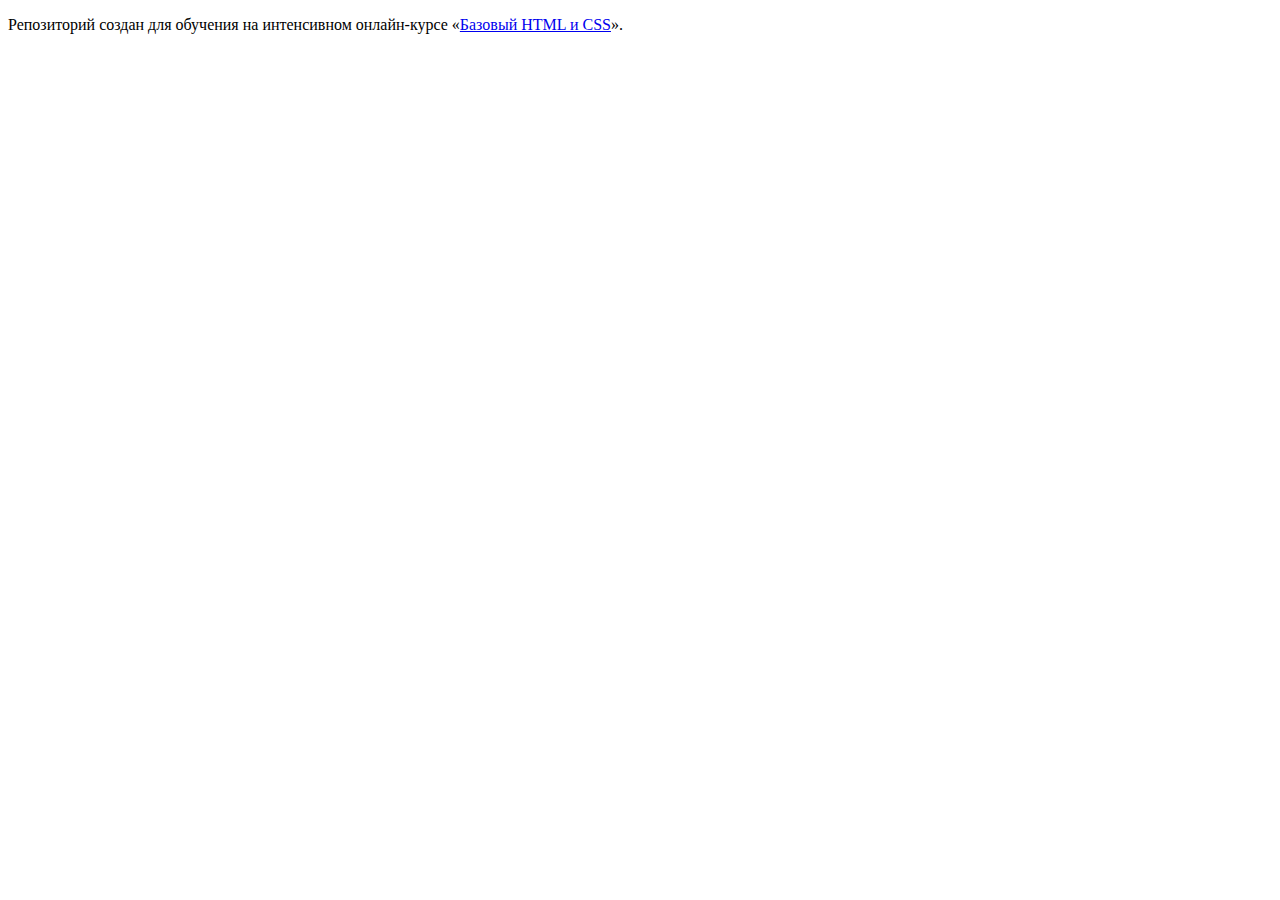
==== index.html @ 23d55c89 ":hatching_chick:" ====
<!DOCTYPE html>
<html lang="ru">
  <head>
    <meta charset="utf-8">
    <title>HTML Academy: Девайс</title>
  </head>
  <body>

    <p>Репозиторий создан для обучения на интенсивном онлайн‑курсе «<a href="https://htmlacademy.ru/intensive/htmlcss">Базовый HTML и CSS</a>».</p>

  </body>
</html>
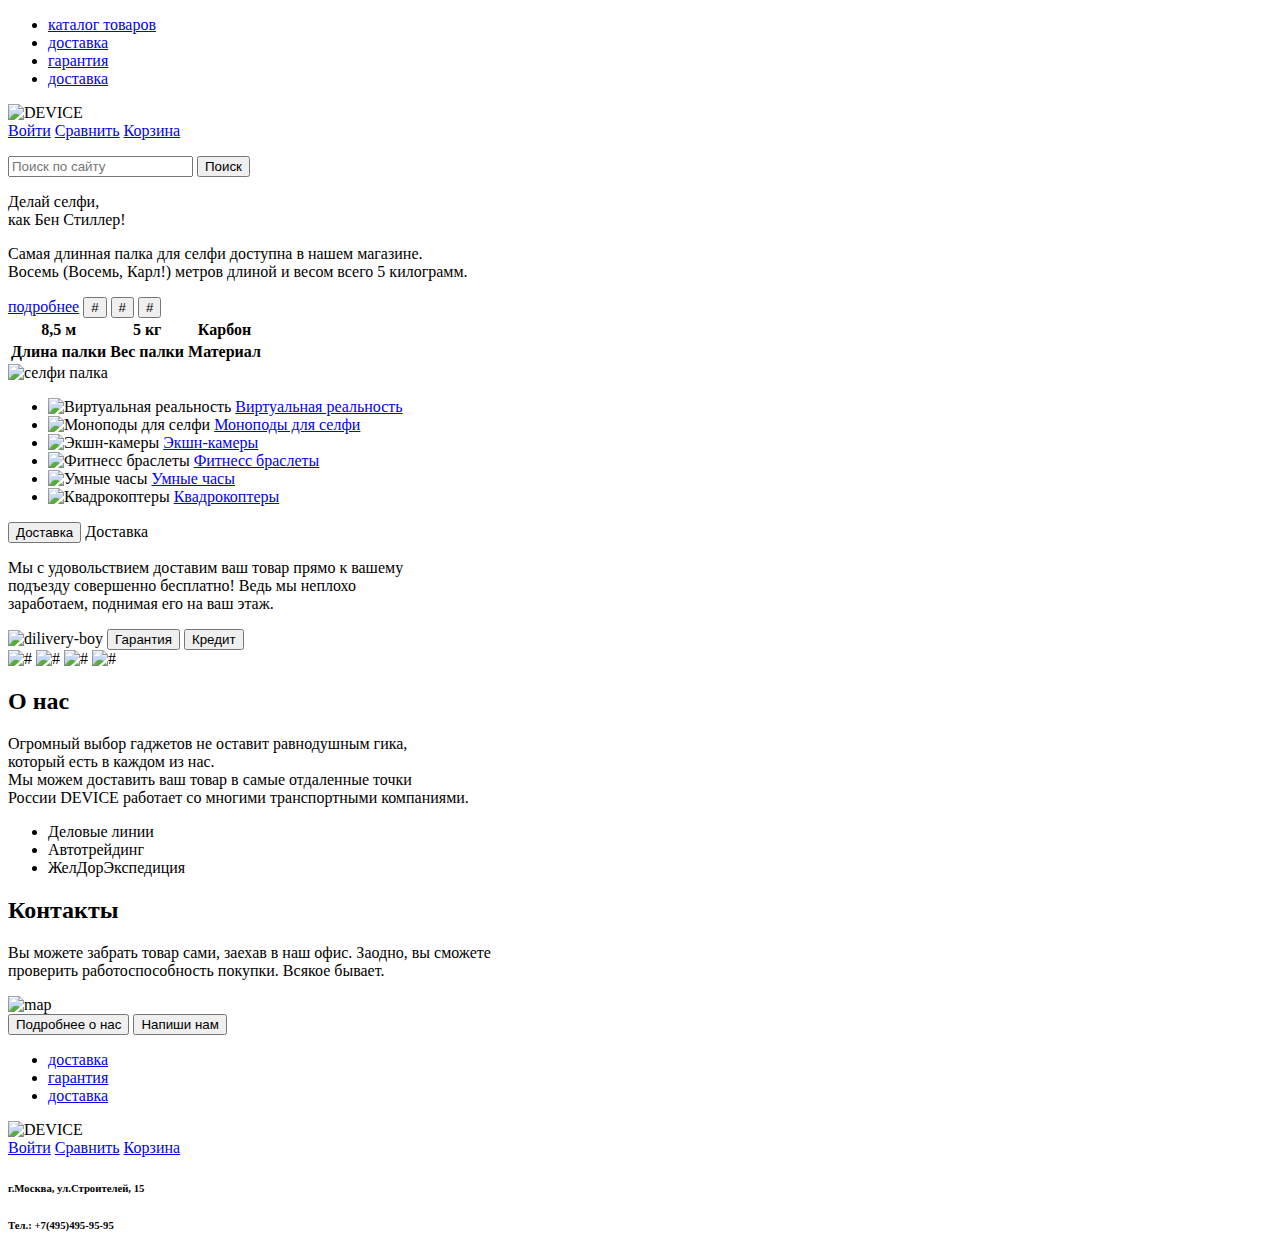
==== commit a5292852: "Device done" ====
--- a/index.html
+++ b/index.html
@@ -2,11 +2,146 @@
 <html lang="ru">
   <head>
     <meta charset="utf-8">
-    <title>HTML Academy: Девайс</title>
+    <title>DEVICE</title>
   </head>
   <body>
+  <header>
+    <div class="container">
+      <nav class="main navigation">
+        <ul>
+          <li><a href="#">каталог товаров</a>
+          </li>
+          <li><a href="#">доставка</a>
+          </li>
+          <li><a href="#">гарантия</a>
+          </li>
+          <li><a href="#">доставка</a>
+          </li>
+        </ul>
+        <div class="index-logo">
+          <img src="img/index-logo.png" width="100" height="200" alt="DEVICE">
+        </div>
+        <div class="user-block">
+          <a class="login" href="#">Войти</a>
+          <a class="compare" href="#">Сравнить</a>
+          <a class="trash" href="#">Корзина</a>
+          <form>
+            <p><input type="search" name="q" placeholder="Поиск по сайту">
+            <input type="submit" value=Поиск></p>
+          </form>
+        </div>
+      </nav>
+    </div>
+  </header>
+  <main class="container">
+    <div class="first-main-block">
+      <span>Делай селфи,  <br>как Бен Стиллер!</span>
+      <p>Самая длинная палка для селфи доступна в нашем магазине. <br>
+      Восемь (Восемь, Карл!) метров длиной и весом всего 5 килограмм.</p>
+       <a class="btn" href="#">подробнее</a>
+       <button class="btn dot1" type="button">#</button>
+            <button class="btn dot2" type="button">#</button>
+              <button class="btn dot3" type="button">#</button>
+        <table class="information-goods">
+          <tr>
+          <th>8,5 м</th>
+          <th>5 кг</th>
+          <th>Карбон</th>
+          </tr>
+          <tr>
+            <th>Длина палки</th>
+            <th>Вес палки</th>
+            <th>Материал</th>
+          </tr>
+        </table>
+        <div class="selfee-stick-image">
+        <img src="http://placehold.it/150x100" alt="селфи палка">
+          </div>
+    </div>
+    <div class="second-main-block">
 
-    <p>Репозиторий создан для обучения на интенсивном онлайн‑курсе «<a href="https://htmlacademy.ru/intensive/htmlcss">Базовый HTML и CSS</a>».</p>
+      <ul>
+        <li class="virtuality"><img src="#" alt="Виртуальная реальность">
+        <a href="#">Виртуальная реальность</a></li>
+        <li class="monopods"><img src="#" alt="Моноподы для селфи">
+        <a href="#">Моноподы для селфи</a></li>
+        <li class="cams"><img src="#" alt="Экшн-камеры">
+        <a href="#">Экшн-камеры</a></li>
+        <li class="fitness-braslets"><img src="#" alt="Фитнесс браслеты">
+        <a href="#">Фитнесс браслеты</a></li>
+        <li class="fsmart-watches"><img src="#" alt="Умные часы">
+        <a href="#">Умные часы</a></li>
+        <li class="qwadrocopters"><img src="#" alt="Квадрокоптеры">
+        <a href="#">Квадрокоптеры</a></li>
+      </ul>
 
-  </body>
-</html>
+    </div>
+    <div class="third-main-block">
+      <button type="button-dilivery" name="button">Доставка</button>
+      <span class="dilivery">Доставка</span>
+      <p>Мы с удовольствием доставим ваш товар прямо к вашему <br>
+      подъезду совершенно бесплатно! Ведь мы неплохо <br>
+      заработаем, поднимая его на ваш этаж. </p>
+      <img src="#" alt="dilivery-boy">
+      <button type="button-insurance" name="button">Гарантия</button>
+      <button type="button-credit" name="button">Кредит</button>
+    </div>
+    <div class="fourth-main-block">
+      <img src="#" alt="#">
+      <img src="#" alt="#">
+      <img src="#" alt="#">
+      <img src="#" alt="#">
+    </div>
+    <div class="fifth-main-block">
+      <div class="index-content">
+        <div class="index-content-left">
+          <h2 class="index-content-title">О нас</h2>
+          <p>
+            Огромный выбор гаджетов не оставит равнодушным гика,<br>
+            который есть в каждом из нас.<br>
+            Мы можем доставить ваш товар в самые отдаленные точки <br>
+            России DEVICE работает со многими транспортными компаниями.
+          </p>
+        <ul class="about us">
+          <li>Деловые линии</li>
+          <li>Автотрейдинг</li>
+          <li>ЖелДорЭкспедиция</li>
+        </ul>
+        </div>
+        <div class="index-content-right">
+          <h2 class="index-content-title">Контакты</h2>
+          <p>Вы можете забрать товар сами, заехав в наш офис. Заодно, вы сможете <br>
+          проверить работоспособность покупки. Всякое бывает.</p>
+          <img src="#" alt="map">
+        </div>
+        <button type="button-about-us" name="button">Подробнее о нас</button>
+        <button type="button-write-us" name="button">Напиши нам</button>
+      </div>
+    </div>
+  </main>
+  <footer>
+    <div class="container-footer">
+      <nav class="main-navigation-footer">
+        <ul>
+          <li><a href="#">доставка</a>
+          </li>
+          <li><a href="#">гарантия</a>
+          </li>
+          <li><a href="#">доставка</a>
+          </li>
+        </ul>
+        <div class="index-logo">
+          <img src="img/index-logo.png" width="100" height="200" alt="DEVICE">
+        </div>
+        <div class="user-block">
+          <a class="login" href="#">Войти</a>
+          <a class="compare" href="#">Сравнить</a>
+          <a class="trash" href="#">Корзина</a>
+          <h6 class="adress">г.Москва, ул.Строителей, 15</h6>
+          <h6 class="telephone">Тел.: +7(495)495-95-95</h6>
+        </div>
+      </nav>
+     </div>
+    </footer>
+   </body>
+  </html>
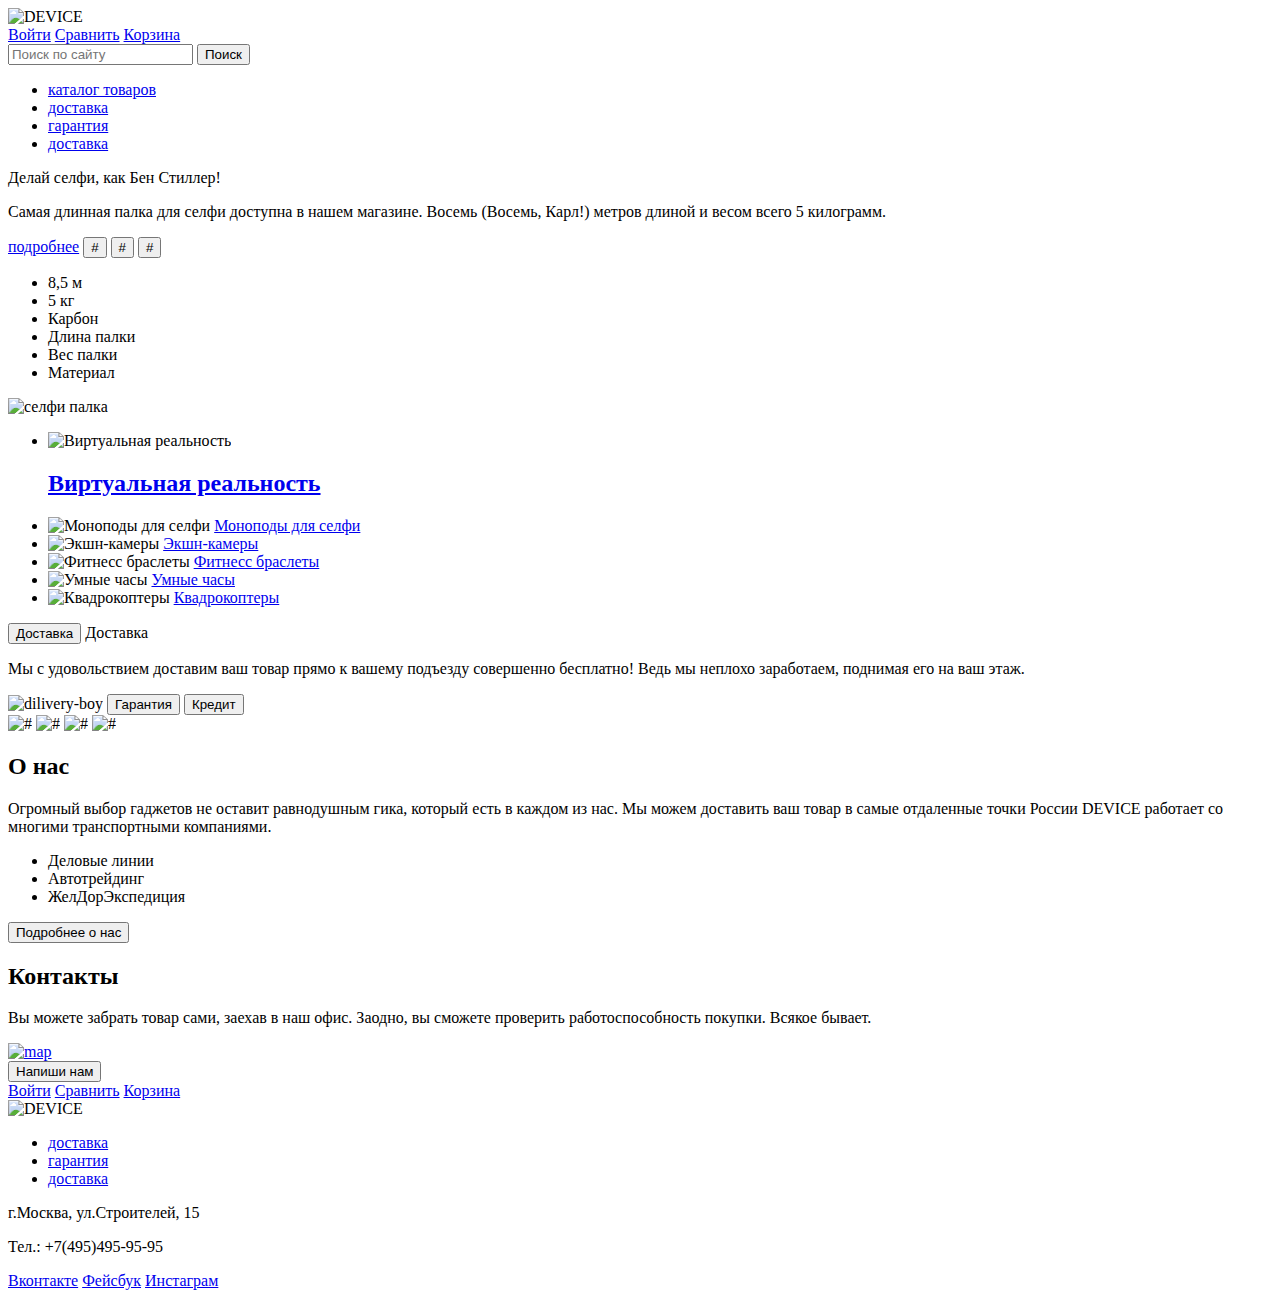
==== commit 7bf344fd: "сделал как и обсуждали" ====
--- a/index.html
+++ b/index.html
@@ -5,64 +5,57 @@
     <title>DEVICE</title>
   </head>
   <body>
-  <header>
-    <div class="container">
-      <nav class="main navigation">
-        <ul>
-          <li><a href="#">каталог товаров</a>
-          </li>
-          <li><a href="#">доставка</a>
-          </li>
-          <li><a href="#">гарантия</a>
-          </li>
-          <li><a href="#">доставка</a>
-          </li>
-        </ul>
-        <div class="index-logo">
+    <header class="main-header">
+      <div class="container">
+        <div class="header-logo">
           <img src="img/index-logo.png" width="100" height="200" alt="DEVICE">
         </div>
         <div class="user-block">
           <a class="login" href="#">Войти</a>
           <a class="compare" href="#">Сравнить</a>
-          <a class="trash" href="#">Корзина</a>
-          <form>
-            <p><input type="search" name="q" placeholder="Поиск по сайту">
-            <input type="submit" value=Поиск></p>
-          </form>
+          <a class="cart" href="#">Корзина</a>
         </div>
+        <form action="" method="get">
+          <input type="search" name="search-field" placeholder="Поиск по сайту" />
+          <input type="submit" name="search-" value="Поиск"/>
+        </form>
+      <nav class="main-navigation">
+        <ul>
+          <li><a href="#">каталог товаров</a></li>
+          <li><a href="#">доставка</a></li>
+          <li><a href="#">гарантия</a></li>
+          <li><a href="#">доставка</a></li>
+        </ul>
       </nav>
     </div>
   </header>
+
   <main class="container">
-    <div class="first-main-block">
-      <span>Делай селфи,  <br>как Бен Стиллер!</span>
-      <p>Самая длинная палка для селфи доступна в нашем магазине. <br>
+    <div class="product">
+      <span>Делай селфи, как Бен Стиллер!</span>
+      <p>Самая длинная палка для селфи доступна в нашем магазине.
       Восемь (Восемь, Карл!) метров длиной и весом всего 5 килограмм.</p>
        <a class="btn" href="#">подробнее</a>
-       <button class="btn dot1" type="button">#</button>
-            <button class="btn dot2" type="button">#</button>
-              <button class="btn dot3" type="button">#</button>
-        <table class="information-goods">
-          <tr>
-          <th>8,5 м</th>
-          <th>5 кг</th>
-          <th>Карбон</th>
-          </tr>
-          <tr>
-            <th>Длина палки</th>
-            <th>Вес палки</th>
-            <th>Материал</th>
-          </tr>
-        </table>
+       <button class="btn dot1" type="radio">#</button>
+       <button class="btn dot2" type="radio">#</button>
+       <button class="btn dot3" type="radio">#</button>
+        <ul class="details">
+          <li>8,5 м</li>
+          <li>5 кг</li>
+          <li>Карбон</li>
+          <li>Длина палки</li>
+          <li>Вес палки</li>
+          <li>Материал</li>
+        </ul>
         <div class="selfee-stick-image">
-        <img src="http://placehold.it/150x100" alt="селфи палка">
-          </div>
+         <img src="http://placehold.it/150x100" alt="селфи палка">
+        </div>
     </div>
-    <div class="second-main-block">
 
-      <ul>
-        <li class="virtuality"><img src="#" alt="Виртуальная реальность">
-        <a href="#">Виртуальная реальность</a></li>
+    <div class="all-products">
+      <ul class="products">
+        <li class="products-items"><img src="#" alt="Виртуальная реальность">
+        <a href="#"><h2>Виртуальная реальность</h2></a></li>
         <li class="monopods"><img src="#" alt="Моноподы для селфи">
         <a href="#">Моноподы для селфи</a></li>
         <li class="cams"><img src="#" alt="Экшн-камеры">
@@ -74,32 +67,33 @@
         <li class="qwadrocopters"><img src="#" alt="Квадрокоптеры">
         <a href="#">Квадрокоптеры</a></li>
       </ul>
+    </div>
 
-    </div>
-    <div class="third-main-block">
+    <section class="service">
       <button type="button-dilivery" name="button">Доставка</button>
       <span class="dilivery">Доставка</span>
-      <p>Мы с удовольствием доставим ваш товар прямо к вашему <br>
-      подъезду совершенно бесплатно! Ведь мы неплохо <br>
+      <p>Мы с удовольствием доставим ваш товар прямо к вашему
+      подъезду совершенно бесплатно! Ведь мы неплохо
       заработаем, поднимая его на ваш этаж. </p>
       <img src="#" alt="dilivery-boy">
       <button type="button-insurance" name="button">Гарантия</button>
       <button type="button-credit" name="button">Кредит</button>
-    </div>
+    </section>
+
     <div class="fourth-main-block">
       <img src="#" alt="#">
       <img src="#" alt="#">
       <img src="#" alt="#">
       <img src="#" alt="#">
     </div>
-    <div class="fifth-main-block">
-      <div class="index-content">
+
+    <div class="about-us">
         <div class="index-content-left">
           <h2 class="index-content-title">О нас</h2>
           <p>
-            Огромный выбор гаджетов не оставит равнодушным гика,<br>
-            который есть в каждом из нас.<br>
-            Мы можем доставить ваш товар в самые отдаленные точки <br>
+            Огромный выбор гаджетов не оставит равнодушным гика,
+            который есть в каждом из нас.
+            Мы можем доставить ваш товар в самые отдаленные точки
             России DEVICE работает со многими транспортными компаниями.
           </p>
         <ul class="about us">
@@ -107,41 +101,44 @@
           <li>Автотрейдинг</li>
           <li>ЖелДорЭкспедиция</li>
         </ul>
+          <button type="button-about-us" name="button">Подробнее о нас</button>
         </div>
         <div class="index-content-right">
           <h2 class="index-content-title">Контакты</h2>
-          <p>Вы можете забрать товар сами, заехав в наш офис. Заодно, вы сможете <br>
+          <p>Вы можете забрать товар сами, заехав в наш офис. Заодно, вы сможете
           проверить работоспособность покупки. Всякое бывает.</p>
-          <img src="#" alt="map">
+          <a href="#"><img src="#" alt="map"></a>
         </div>
-        <button type="button-about-us" name="button">Подробнее о нас</button>
         <button type="button-write-us" name="button">Напиши нам</button>
       </div>
     </div>
   </main>
-  <footer>
-    <div class="container-footer">
-      <nav class="main-navigation-footer">
-        <ul>
-          <li><a href="#">доставка</a>
-          </li>
-          <li><a href="#">гарантия</a>
-          </li>
-          <li><a href="#">доставка</a>
-          </li>
-        </ul>
+
+  <footer class="page-footer">
+    <div class="container">
+      <div class="user-block">
+        <a class="login" href="#">Войти</a>
+        <a class="compare" href="#">Сравнить</a>
+        <a class="trash" href="#">Корзина</a>
         <div class="index-logo">
           <img src="img/index-logo.png" width="100" height="200" alt="DEVICE">
         </div>
-        <div class="user-block">
-          <a class="login" href="#">Войти</a>
-          <a class="compare" href="#">Сравнить</a>
-          <a class="trash" href="#">Корзина</a>
-          <h6 class="adress">г.Москва, ул.Строителей, 15</h6>
-          <h6 class="telephone">Тел.: +7(495)495-95-95</h6>
-        </div>
-      </nav>
-     </div>
+      </div>
+      <nav class="main-navigation-footer">
+        <ul>
+          <li><a href="#">доставка</a></li>
+          <li><a href="#">гарантия</a></li>
+          <li><a href="#">доставка</a></li>
+        </ul>
+        <p class="adress">г.Москва, ул.Строителей, 15</p>
+        <p class="telephone">Тел.: +7(495)495-95-95</p>
+        </nav>
+      <div class="footer-social">
+        <a class="social-btn social-btn-vk" href="#">Вконтакте</a>
+        <a class="social-btn social-btn-fb" href="#">Фейсбук</a>
+        <a class="social-btn social-btn-inst" href="#">Инстаграм</a>
+      </div>
+      </div>
     </footer>
    </body>
   </html>
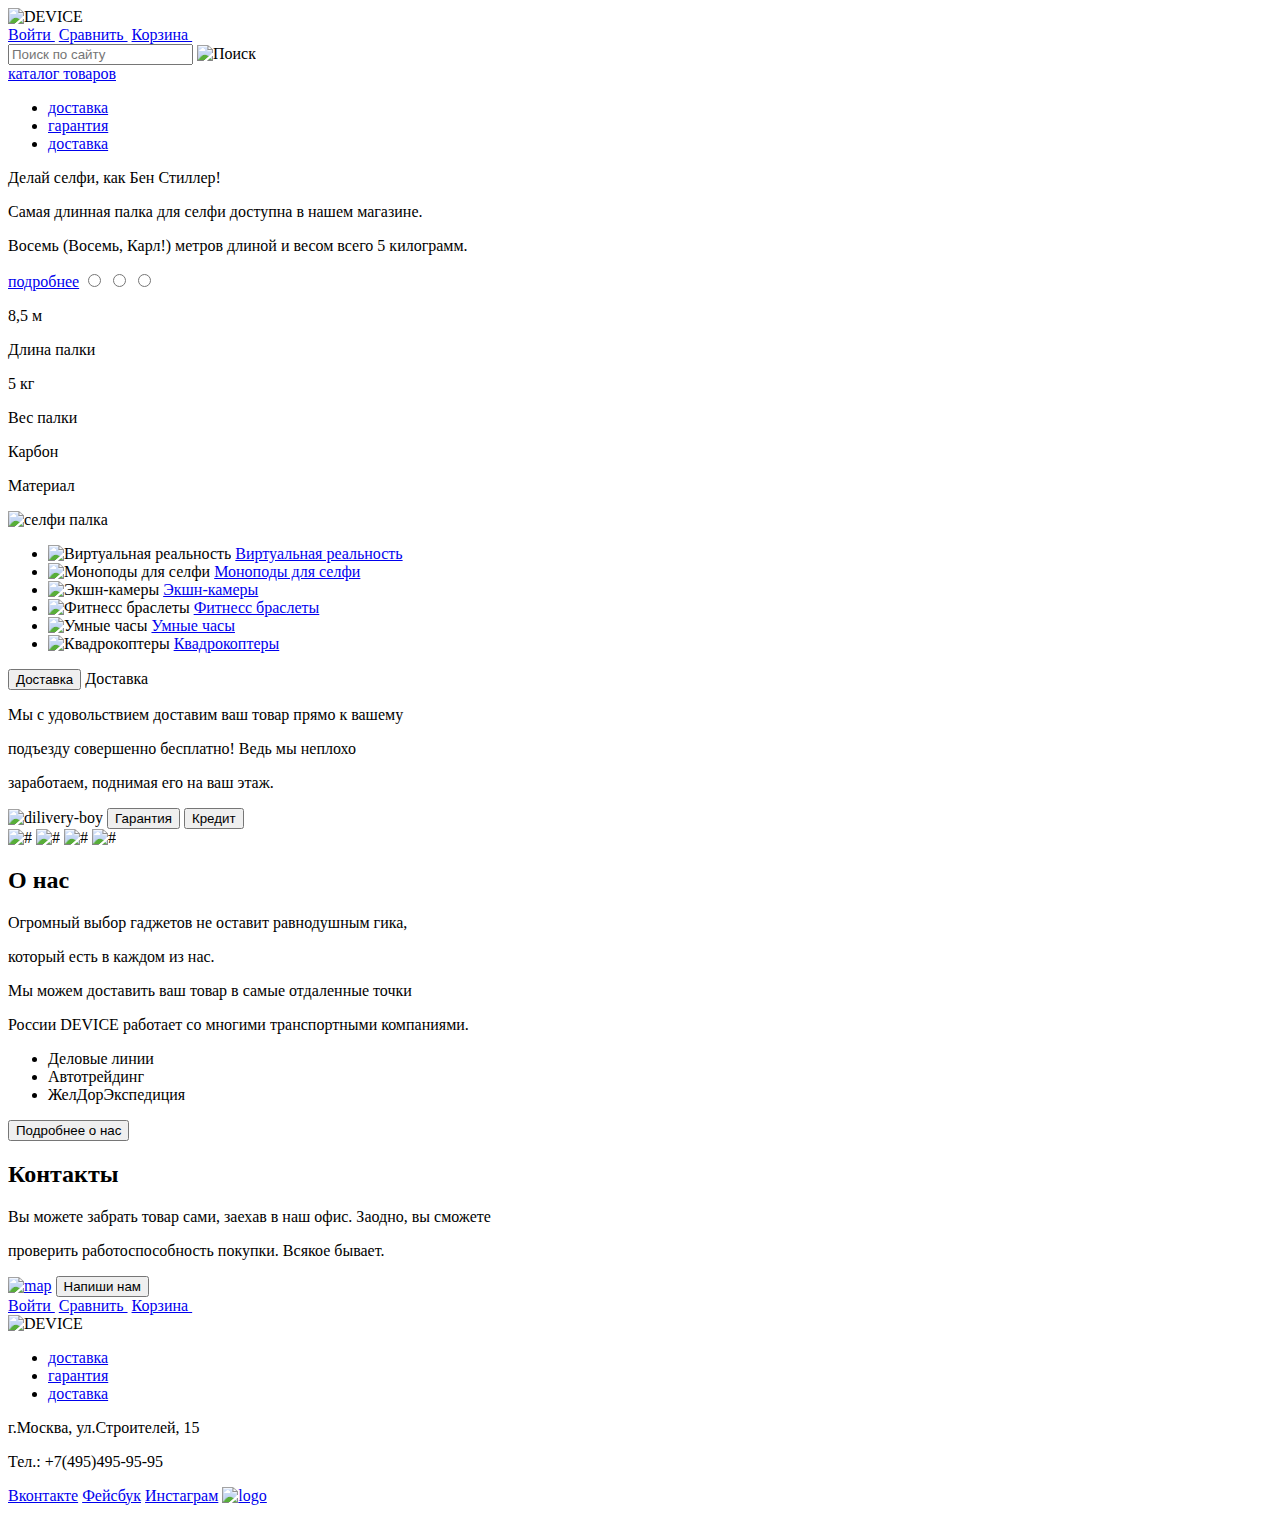
==== commit 6b351c60: "made changes" ====
--- a/index.html
+++ b/index.html
@@ -2,126 +2,141 @@
 <html lang="ru">
   <head>
     <meta charset="utf-8">
+
     <title>DEVICE</title>
   </head>
+
   <body>
     <header class="main-header">
-      <div class="container">
-        <div class="header-logo">
-          <img src="img/index-logo.png" width="100" height="200" alt="DEVICE">
-        </div>
-        <div class="user-block">
-          <a class="login" href="#">Войти</a>
-          <a class="compare" href="#">Сравнить</a>
-          <a class="cart" href="#">Корзина</a>
-        </div>
-        <form action="" method="get">
-          <input type="search" name="search-field" placeholder="Поиск по сайту" />
-          <input type="submit" name="search-" value="Поиск"/>
-        </form>
-      <nav class="main-navigation">
-        <ul>
-          <li><a href="#">каталог товаров</a></li>
+       <div class="container">
+         <div class="header-logo">
+         <img src="img/index-logo.png" width="100" height="200" alt="DEVICE"/>
+         </div>
+
+         <div class="user-block">
+           <a class="login" href="#">Войти <img src="#" alt=""></a>
+           <a class="compare" href="#">Сравнить <img src="#" alt=""></a>
+           <a class="cart" href="#">Корзина <img src="#" alt=""></a>
+         </div>
+
+         <form action="" method="get">
+          <input type="search" name="search-field" placeholder="Поиск по сайту"/>
+          <img src="#" alt="Поиск"/>
+         </form>
+         <span><a href="#">каталог товаров</a></span>
+         <nav class="main-navigation">
+         <ul>
           <li><a href="#">доставка</a></li>
           <li><a href="#">гарантия</a></li>
           <li><a href="#">доставка</a></li>
-        </ul>
-      </nav>
-    </div>
+         </ul>
+        </nav>
+     </div>
   </header>
 
-  <main class="container">
-    <div class="product">
-      <span>Делай селфи, как Бен Стиллер!</span>
-      <p>Самая длинная палка для селфи доступна в нашем магазине.
-      Восемь (Восемь, Карл!) метров длиной и весом всего 5 килограмм.</p>
-       <a class="btn" href="#">подробнее</a>
-       <button class="btn dot1" type="radio">#</button>
-       <button class="btn dot2" type="radio">#</button>
-       <button class="btn dot3" type="radio">#</button>
-        <ul class="details">
-          <li>8,5 м</li>
-          <li>5 кг</li>
-          <li>Карбон</li>
-          <li>Длина палки</li>
-          <li>Вес палки</li>
-          <li>Материал</li>
-        </ul>
+  <main>
+     <section class="container">
+       <div class="product">
+         <span>Делай селфи, как Бен Стиллер!</span>
+         <div class="#">
+           <p>Самая длинная палка для селфи доступна в нашем магазине.</p>
+           <p>Восемь (Восемь, Карл!) метров длиной и весом всего 5 килограмм.</p>
+         </div>
+         <div class="slider">
+            <a class="btn" href="#">подробнее</a>
+            <input type="radio" value="dot">
+            <input type="radio" value="dot">
+            <input type="radio" value="dot">
+        </div>
+        <div class="details">
+           <span><p>8,5 м</p><p>Длина палки</p></span>
+           <span><p>5 кг</p><p>Вес палки</p></span>
+           <span><p>Карбон</p><p>Материал</p></span>
+        </div>
         <div class="selfee-stick-image">
-         <img src="http://placehold.it/150x100" alt="селфи палка">
+         <img src="http://placehold.it/150x100" alt="селфи палка"/>
         </div>
-    </div>
+      </div>
+    </section>
 
-    <div class="all-products">
+    <section class="all-products">
       <ul class="products">
         <li class="products-items"><img src="#" alt="Виртуальная реальность">
-        <a href="#"><h2>Виртуальная реальность</h2></a></li>
-        <li class="monopods"><img src="#" alt="Моноподы для селфи">
-        <a href="#">Моноподы для селфи</a></li>
-        <li class="cams"><img src="#" alt="Экшн-камеры">
-        <a href="#">Экшн-камеры</a></li>
-        <li class="fitness-braslets"><img src="#" alt="Фитнесс браслеты">
-        <a href="#">Фитнесс браслеты</a></li>
-        <li class="fsmart-watches"><img src="#" alt="Умные часы">
-        <a href="#">Умные часы</a></li>
-        <li class="qwadrocopters"><img src="#" alt="Квадрокоптеры">
-        <a href="#">Квадрокоптеры</a></li>
+        <a href="#">Виртуальная реальность</a>
+        </li>
+        <li class="products-items"><img src="#" alt="Моноподы для селфи">
+        <a href="#">Моноподы для селфи</a>
+        </li>
+        <li class="products-items"><img src="#" alt="Экшн-камеры">
+        <a href="#">Экшн-камеры</a>
+        </li>
+        <li class="products-items"><img src="#" alt="Фитнесс браслеты">
+        <a href="#">Фитнесс браслеты</a>
+        </li>
+        <li class="products-items"><img src="#" alt="Умные часы">
+        <a href="#">Умные часы</a>
+        </li>
+        <li class="products-items"><img src="#" alt="Квадрокоптеры">
+        <a href="#">Квадрокоптеры</a>
+        </li>
       </ul>
-    </div>
+    </section>
 
     <section class="service">
       <button type="button-dilivery" name="button">Доставка</button>
       <span class="dilivery">Доставка</span>
-      <p>Мы с удовольствием доставим ваш товар прямо к вашему
-      подъезду совершенно бесплатно! Ведь мы неплохо
-      заработаем, поднимая его на ваш этаж. </p>
-      <img src="#" alt="dilivery-boy">
+      <div class="#"><p>Мы с удовольствием доставим ваш товар прямо к вашему</p>
+      <p>подъезду совершенно бесплатно! Ведь мы неплохо</p>
+      <p>заработаем, поднимая его на ваш этаж. </p>
+      </div>
+      <img src="#" alt="dilivery-boy"/>
       <button type="button-insurance" name="button">Гарантия</button>
       <button type="button-credit" name="button">Кредит</button>
     </section>
 
-    <div class="fourth-main-block">
-      <img src="#" alt="#">
-      <img src="#" alt="#">
-      <img src="#" alt="#">
-      <img src="#" alt="#">
-    </div>
+    <section class="partners">
+      <img src="#" alt="#"/>
+      <img src="#" alt="#"/>
+      <img src="#" alt="#"/>
+      <img src="#" alt="#"/>
+    </section>
 
-    <div class="about-us">
-        <div class="index-content-left">
-          <h2 class="index-content-title">О нас</h2>
-          <p>
-            Огромный выбор гаджетов не оставит равнодушным гика,
-            который есть в каждом из нас.
-            Мы можем доставить ваш товар в самые отдаленные точки
-            России DEVICE работает со многими транспортными компаниями.
-          </p>
-        <ul class="about us">
-          <li>Деловые линии</li>
-          <li>Автотрейдинг</li>
-          <li>ЖелДорЭкспедиция</li>
-        </ul>
+    <section class="about-us">
+        <div class="index-content-about">
+          <h2 class="index-about-title">О нас</h2>
+          <div class="#">
+            <p>Огромный выбор гаджетов не оставит равнодушным гика,</p>
+            <p>который есть в каждом из нас.</p>
+            <p>Мы можем доставить ваш товар в самые отдаленные точки</p>
+            <p>России DEVICE работает со многими транспортными компаниями.</p>
+          </div>
+            <ul class="about-us">
+            <li>Деловые линии</li>
+            <li>Автотрейдинг</li>
+            <li>ЖелДорЭкспедиция</li>
+          </ul>
           <button type="button-about-us" name="button">Подробнее о нас</button>
         </div>
-        <div class="index-content-right">
-          <h2 class="index-content-title">Контакты</h2>
-          <p>Вы можете забрать товар сами, заехав в наш офис. Заодно, вы сможете
-          проверить работоспособность покупки. Всякое бывает.</p>
-          <a href="#"><img src="#" alt="map"></a>
-        </div>
+        <div class="index-contacts">
+          <h2 class="index-contacts-title">Контакты</h2>
+          <div class="#">
+            <p>Вы можете забрать товар сами, заехав в наш офис. Заодно, вы сможете</p>
+            <p>проверить работоспособность покупки. Всякое бывает.</p>
+         </div>
+          <a href="#"><img src="#" alt="map"/></a>
         <button type="button-write-us" name="button">Напиши нам</button>
-      </div>
+      </section>
     </div>
   </main>
 
   <footer class="page-footer">
     <div class="container">
       <div class="user-block">
-        <a class="login" href="#">Войти</a>
-        <a class="compare" href="#">Сравнить</a>
-        <a class="trash" href="#">Корзина</a>
+        <a class="login" href="#">Войти <img src="#" alt=""></a>
+        <a class="compare" href="#">Сравнить <img src="#" alt=""></a>
+        <a class="trash" href="#">Корзина <img src="#" alt=""></a>
         <div class="index-logo">
-          <img src="img/index-logo.png" width="100" height="200" alt="DEVICE">
+          <img src="img/index-logo.png" width="100" height="200" alt="DEVICE"/>
         </div>
       </div>
       <nav class="main-navigation-footer">
@@ -130,13 +145,17 @@
           <li><a href="#">гарантия</a></li>
           <li><a href="#">доставка</a></li>
         </ul>
-        <p class="adress">г.Москва, ул.Строителей, 15</p>
-        <p class="telephone">Тел.: +7(495)495-95-95</p>
+        <div class="#"><p class="adress">г.Москва, ул.Строителей, 15</p>
+        </div>
+        <div class="#"><p class="telephone">Тел.: +7(495)495-95-95</p>
+        </div>
         </nav>
-      <div class="footer-social">
+       <div class="footer-social">
         <a class="social-btn social-btn-vk" href="#">Вконтакте</a>
         <a class="social-btn social-btn-fb" href="#">Фейсбук</a>
         <a class="social-btn social-btn-inst" href="#">Инстаграм</a>
+        <a href="#"><img src="https://htmlacademy.ru/intensive/htmlcss" alt="logo"/></a>
+
       </div>
       </div>
     </footer>
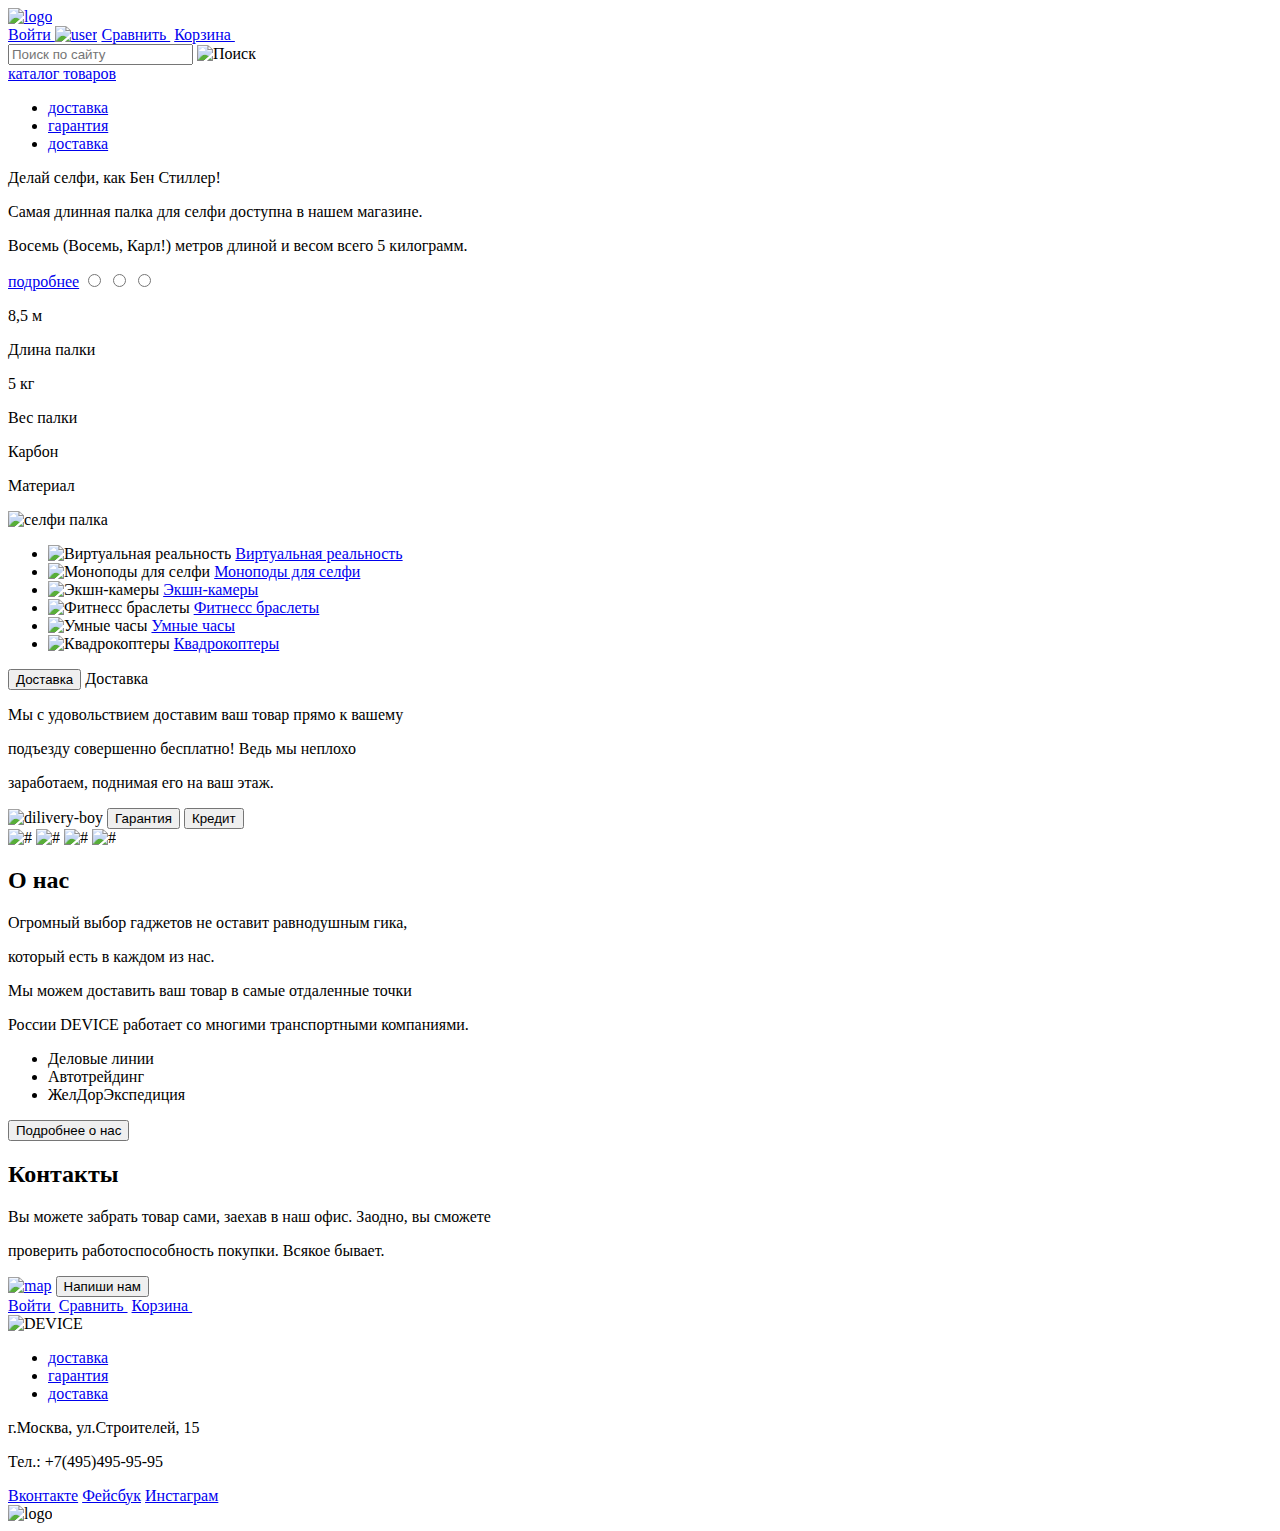
==== commit 81b644ff: "img + stylesheet" ====
--- a/index.html
+++ b/index.html
@@ -2,19 +2,20 @@
 <html lang="ru">
   <head>
     <meta charset="utf-8">
+    <link rel="stylesheet" href="css/custome.css">
 
-    <title>DEVICE</title>
+    <title>DEVICE </title>
   </head>
 
   <body>
     <header class="main-header">
        <div class="container">
          <div class="header-logo">
-         <img src="img/index-logo.png" width="100" height="200" alt="DEVICE"/>
+         <a href="#"><img src="/Users/ilyalagutin/Documents/63205-device/img/logo.png" width="100" height="50" alt="logo"/></a>
          </div>
 
          <div class="user-block">
-           <a class="login" href="#">Войти <img src="#" alt=""></a>
+           <a class="login" href="#">Войти <img src="/Users/ilyalagutin/Documents/63205-device/img/user.png" alt="user"></a>
            <a class="compare" href="#">Сравнить <img src="#" alt=""></a>
            <a class="cart" href="#">Корзина <img src="#" alt=""></a>
          </div>
@@ -151,10 +152,10 @@
         </div>
         </nav>
        <div class="footer-social">
-        <a class="social-btn social-btn-vk" href="#">Вконтакте</a>
-        <a class="social-btn social-btn-fb" href="#">Фейсбук</a>
-        <a class="social-btn social-btn-inst" href="#">Инстаграм</a>
-        <a href="#"><img src="https://htmlacademy.ru/intensive/htmlcss" alt="logo"/></a>
+        <a class="social-btn social-btn-vk" href="#">Вконтакте<img src="#" alt=""></a>
+        <a class="social-btn social-btn-fb" href="#">Фейсбук<img src="#" alt=""></a>
+        <a class="social-btn social-btn-inst" href="#">Инстаграм<img src="#" alt=""></a>
+        <div href="#"><img src="https://htmlacademy.ru/intensive/htmlcss" alt="logo"/></div>
 
       </div>
       </div>
--- a/css/custome.css
+++ b/css/custome.css
@@ -0,0 +1,5 @@
+body
+    {background: color="#ffffff";
+     width: auto;
+     display: inline-block;
+  }
